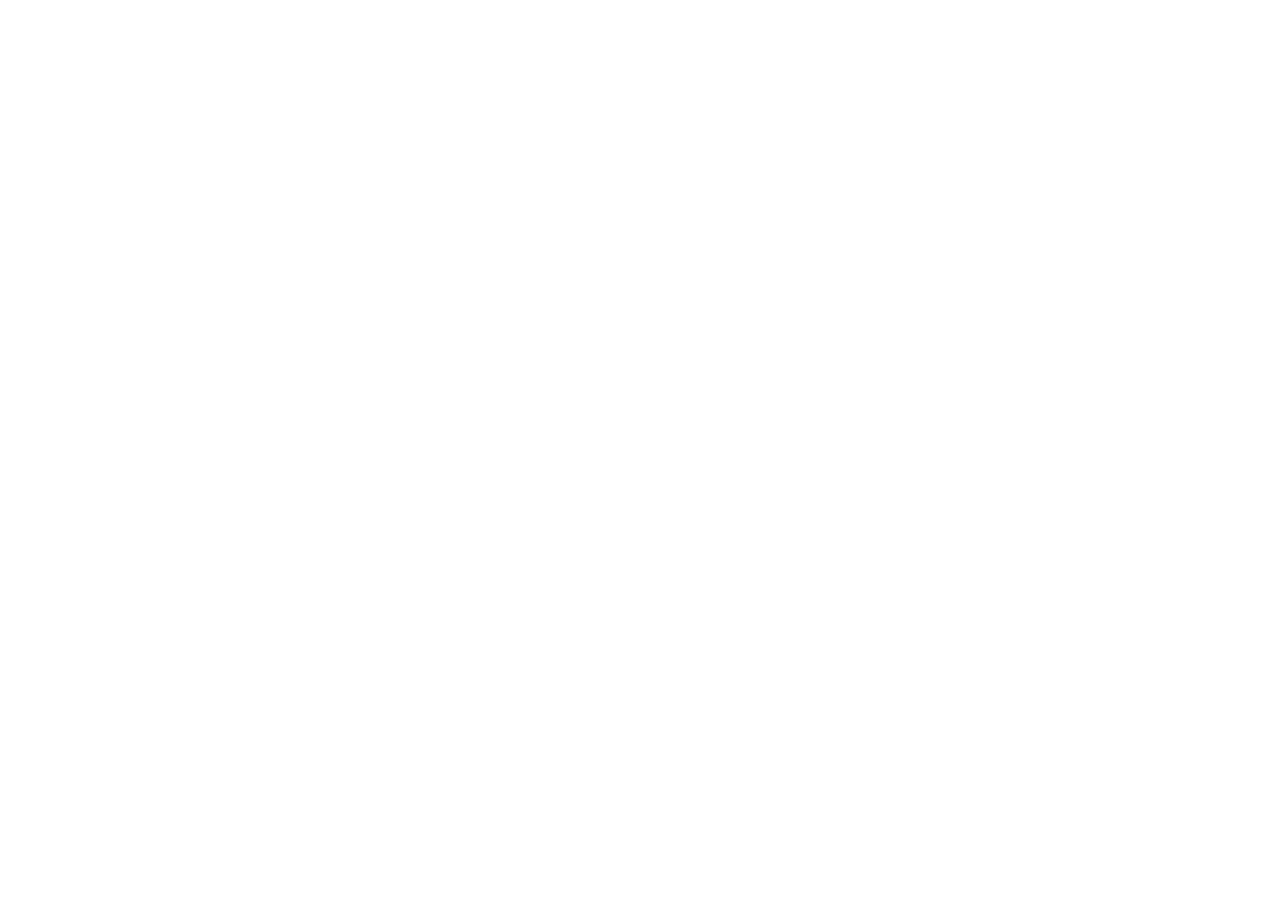
==== frogger/index.html @ 767df060 "Initial commit frogger game" ====
<!DOCTYPE html>
<html lang="en">
  <head>
    <meta charset="UTF-8" />
    <meta name="viewport" content="width=device-width, initial-scale=1.0" />
    <title>Frogger</title>
    <link rel="stylesheet" href="style.css" />
  </head>
  <body></body>
  <script src="index.js"></script>
</html>
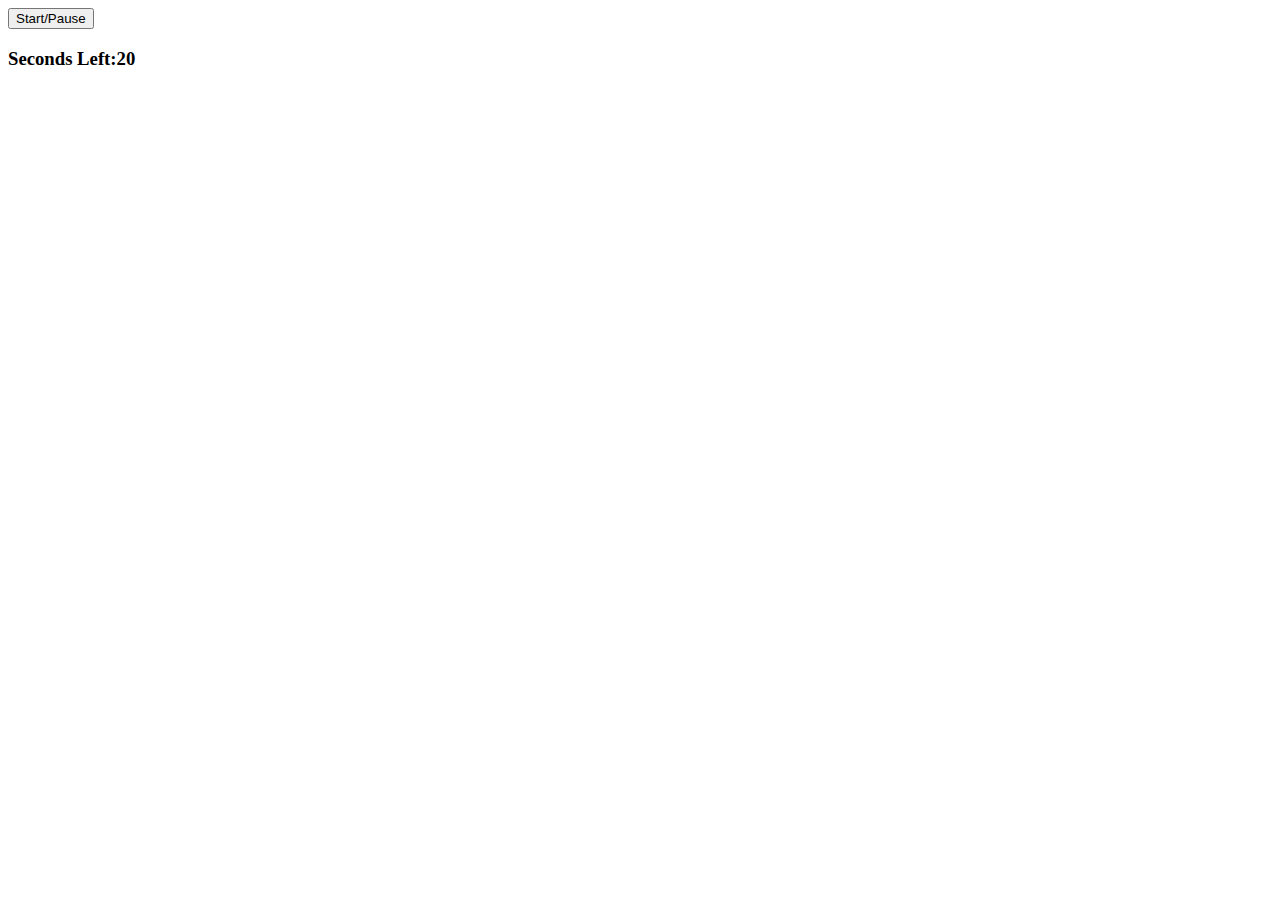
==== commit f156f080: "Add grid and layout of gameboard" ====
--- a/frogger/index.html
+++ b/frogger/index.html
@@ -6,6 +6,95 @@
     <title>Frogger</title>
     <link rel="stylesheet" href="style.css" />
   </head>
-  <body></body>
+  <body>
+    <button id="button">Start/Pause</button>
+    <h3>Seconds Left:<span id="time-left">20</span></h3>
+
+    <h3 id="result"></h3>
+
+    <div class="grid">
+      <div></div>
+      <div></div>
+      <div></div>
+      <div></div>
+      <div></div>
+      <div></div>
+      <div></div>
+      <div></div>
+      <div></div>
+      <div></div>
+      <div></div>
+      <div></div>
+      <div></div>
+      <div></div>
+      <div></div>
+      <div></div>
+      <div></div>
+      <div></div>
+      <div></div>
+      <div></div>
+      <div></div>
+      <div></div>
+      <div></div>
+      <div></div>
+      <div></div>
+      <div></div>
+      <div></div>
+      <div></div>
+      <div></div>
+      <div></div>
+      <div></div>
+      <div></div>
+      <div></div>
+      <div></div>
+      <div></div>
+      <div></div>
+      <div></div>
+      <div></div>
+      <div></div>
+      <div></div>
+      <div></div>
+      <div></div>
+      <div></div>
+      <div></div>
+      <div></div>
+      <div></div>
+      <div></div>
+      <div></div>
+      <div></div>
+      <div></div>
+      <div></div>
+      <div></div>
+      <div></div>
+      <div></div>
+      <div></div>
+      <div></div>
+      <div></div>
+      <div></div>
+      <div></div>
+      <div></div>
+      <div></div>
+      <div></div>
+      <div></div>
+      <div></div>
+      <div></div>
+      <div></div>
+      <div></div>
+      <div></div>
+      <div></div>
+      <div></div>
+      <div></div>
+      <div></div>
+      <div></div>
+      <div></div>
+      <div></div>
+      <div></div>
+      <div></div>
+      <div></div>
+      <div></div>
+      <div></div>
+      <div></div>
+    </div>
+  </body>
   <script src="index.js"></script>
 </html>
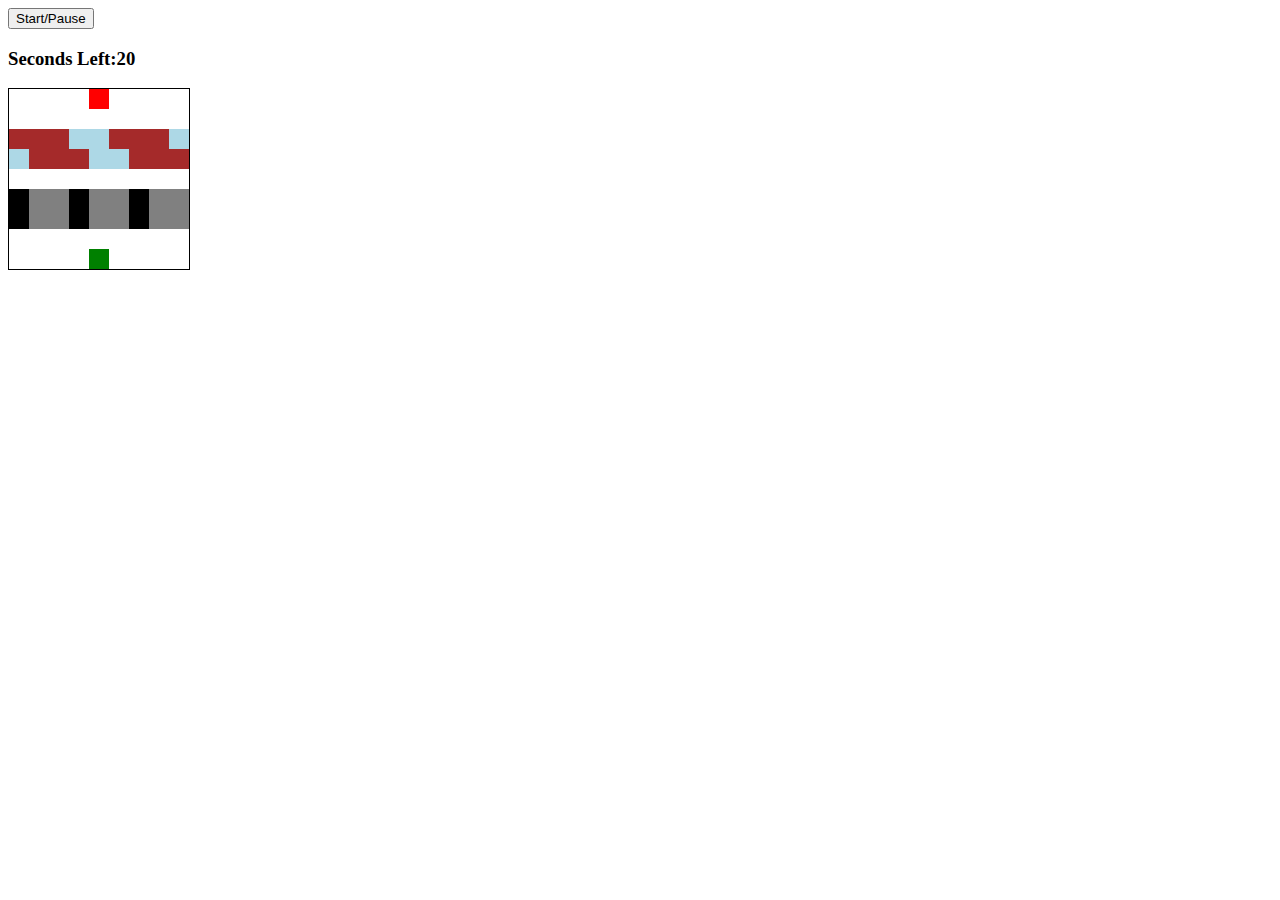
==== commit e412aca0: "Add cars, logs and river to board" ====
--- a/frogger/index.html
+++ b/frogger/index.html
@@ -17,6 +17,7 @@
       <div></div>
       <div></div>
       <div></div>
+      <div class="end-block"></div>
       <div></div>
       <div></div>
       <div></div>
@@ -30,6 +31,51 @@
       <div></div>
       <div></div>
       <div></div>
+      <div class="log-left l1"></div>
+      <div class="log-left l2"></div>
+      <div class="log-left l3"></div>
+      <div class="log-left l4"></div>
+      <div class="log-left l5"></div>
+      <div class="log-left l1"></div>
+      <div class="log-left l2"></div>
+      <div class="log-left l3"></div>
+      <div class="log-left l4"></div>
+      <div class="log-right l5"></div>
+      <div class="log-right l1"></div>
+      <div class="log-right l2"></div>
+      <div class="log-right l3"></div>
+      <div class="log-right l4"></div>
+      <div class="log-right l5"></div>
+      <div class="log-right l1"></div>
+      <div class="log-right l2"></div>
+      <div class="log-right l3"></div>
+      <div></div>
+      <div></div>
+      <div></div>
+      <div></div>
+      <div></div>
+      <div></div>
+      <div></div>
+      <div></div>
+      <div></div>
+      <div class="car-right c1"></div>
+      <div class="car-right c2"></div>
+      <div class="car-right c3"></div>
+      <div class="car-right c1"></div>
+      <div class="car-right c2"></div>
+      <div class="car-right c3"></div>
+      <div class="car-right c1"></div>
+      <div class="car-right c2"></div>
+      <div class="car-right c3"></div>
+      <div class="car-left c1"></div>
+      <div class="car-left c2"></div>
+      <div class="car-left c3"></div>
+      <div class="car-left c1"></div>
+      <div class="car-left c2"></div>
+      <div class="car-left c3"></div>
+      <div class="car-left c1"></div>
+      <div class="car-left c2"></div>
+      <div class="car-left c3"></div>
       <div></div>
       <div></div>
       <div></div>
@@ -43,53 +89,7 @@
       <div></div>
       <div></div>
       <div></div>
-      <div></div>
-      <div></div>
-      <div></div>
-      <div></div>
-      <div></div>
-      <div></div>
-      <div></div>
-      <div></div>
-      <div></div>
-      <div></div>
-      <div></div>
-      <div></div>
-      <div></div>
-      <div></div>
-      <div></div>
-      <div></div>
-      <div></div>
-      <div></div>
-      <div></div>
-      <div></div>
-      <div></div>
-      <div></div>
-      <div></div>
-      <div></div>
-      <div></div>
-      <div></div>
-      <div></div>
-      <div></div>
-      <div></div>
-      <div></div>
-      <div></div>
-      <div></div>
-      <div></div>
-      <div></div>
-      <div></div>
-      <div></div>
-      <div></div>
-      <div></div>
-      <div></div>
-      <div></div>
-      <div></div>
-      <div></div>
-      <div></div>
-      <div></div>
-      <div></div>
-      <div></div>
-      <div></div>
+      <div class="start-block"></div>
       <div></div>
       <div></div>
       <div></div>
--- a/frogger/style.css
+++ b/frogger/style.css
@@ -0,0 +1,44 @@
+.grid {
+  border: 1px solid;
+  display: flex;
+  flex-wrap: wrap;
+  height: 180px;
+  width: 180px;
+}
+
+.grid div {
+  height: 20px;
+  width: 20px;
+}
+
+.end-block {
+  background-color: red;
+}
+
+.start-block {
+  background-color: blue;
+}
+
+.frog {
+  background-color: green;
+}
+
+.c1 {
+  background-color: #000000;
+}
+
+.c2,
+.c3 {
+  background-color: grey;
+}
+
+.l1,
+.l2,
+.l3 {
+  background-color: brown;
+}
+
+.l4,
+.l5 {
+  background-color: lightblue;
+}
